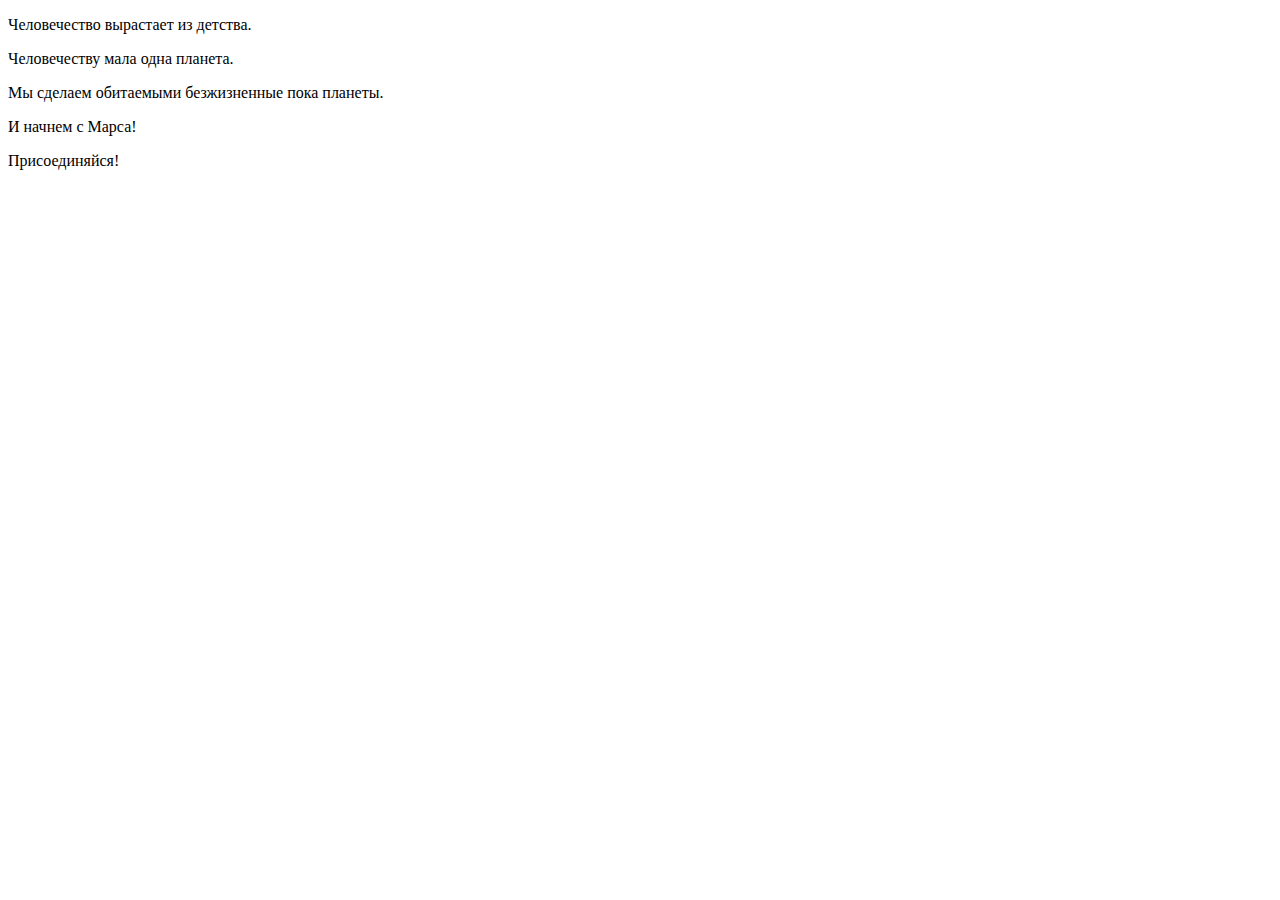
==== templates/index.html @ ebd6687d "Задача 2 08.02" ====
<!DOCTYPE html>
<html>
  <head>
    <meta charset="utf-8">
    <meta name="viewport" content="width=device-width">
    <title>Мой сайт</title>
    <!--<link href="static/css/style.css" rel="stylesheet" type="text/css" />-->
  </head>
  <body>
		<p>Человечество вырастает из детства.</p>
		<p>Человечеству мала одна планета.</p>
        <p>Мы сделаем обитаемыми безжизненные пока планеты.</p>
        <p>И начнем с Марса!</p>
        <p>Присоединяйся!</p>

    <script src="script.js"></script>
  </body>
</html>
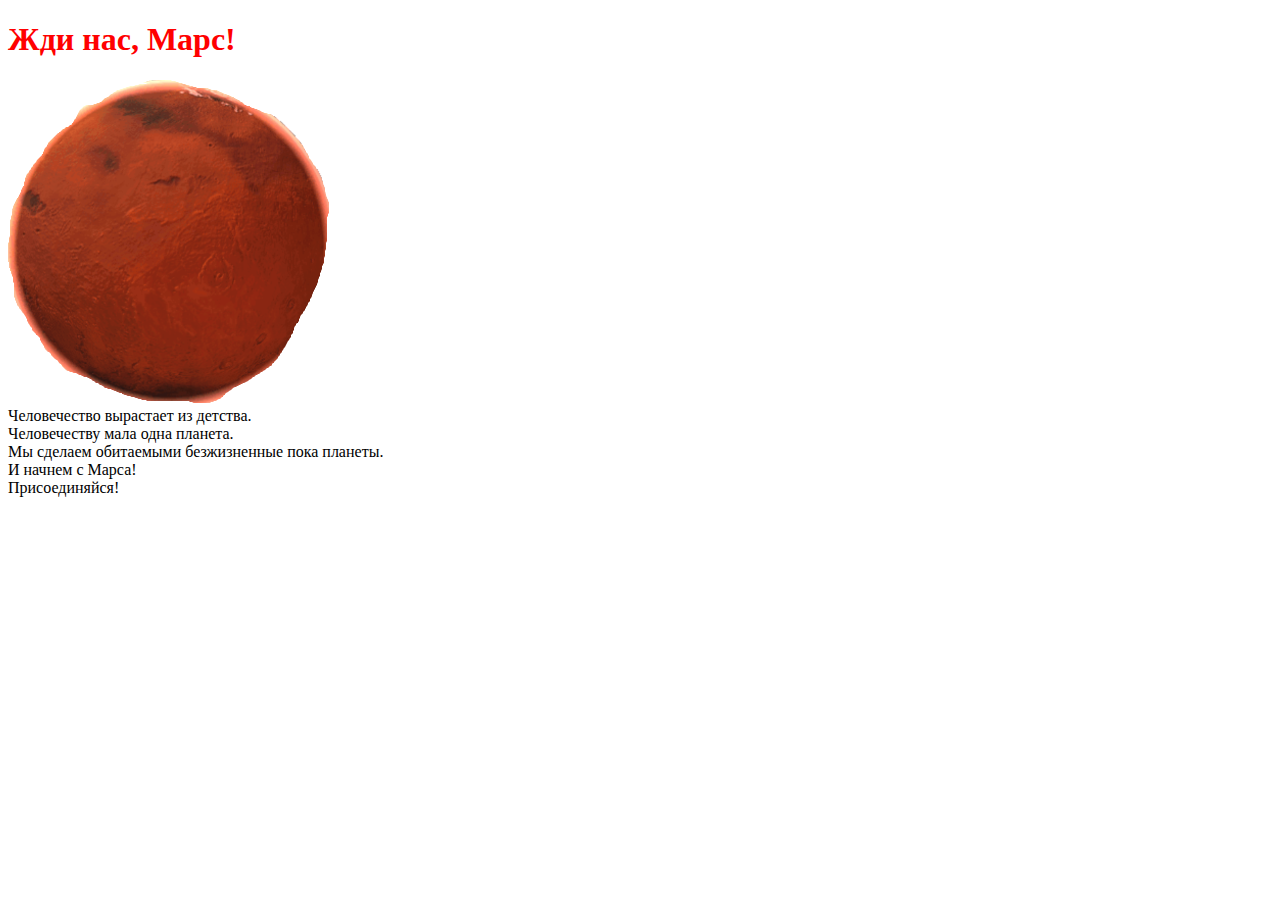
==== commit a9dc97ee: "Задача 3 08.02" ====
--- a/templates/index.html
+++ b/templates/index.html
@@ -3,16 +3,28 @@
   <head>
     <meta charset="utf-8">
     <meta name="viewport" content="width=device-width">
+    <link href="https://cdn.jsdelivr.net/npm/bootstrap@5.3.2/dist/css/bootstrap.min.css" rel="stylesheet" integrity="sha384-T3c6CoIi6uLrA9TneNEoa7RxnatzjcDSCmG1MXxSR1GAsXEV/Dwwykc2MPK8M2HN" crossorigin="anonymous">
     <title>Мой сайт</title>
-    <!--<link href="static/css/style.css" rel="stylesheet" type="text/css" />-->
+    <link href="../static/css/style.css" rel="stylesheet" type="text/css" />
   </head>
   <body>
-		<p>Человечество вырастает из детства.</p>
-		<p>Человечеству мала одна планета.</p>
-        <p>Мы сделаем обитаемыми безжизненные пока планеты.</p>
-        <p>И начнем с Марса!</p>
-        <p>Присоединяйся!</p>
-
-    <script src="script.js"></script>
+        <h1>Жди нас, Марс!</h1>
+        <img src="../static/img/mars.png">
+        <div class="alert alert-primary" role="alert">
+          Человечество вырастает из детства.
+        </div>
+        <div class="alert alert-secondary" role="alert">
+          Человечеству мала одна планета.
+        </div>
+        <div class="alert alert-success" role="alert">
+          Мы сделаем обитаемыми безжизненные пока планеты.
+        </div>
+        <div class="alert alert-danger" role="alert">
+          И начнем с Марса!
+        </div>
+        <div class="alert alert-warning" role="alert">
+          Присоединяйся!
+        </div>
+        <script src="https://cdn.jsdelivr.net/npm/bootstrap@5.3.2/dist/js/bootstrap.bundle.min.js" integrity="sha384-C6RzsynM9kWDrMNeT87bh95OGNyZPhcTNXj1NW7RuBCsyN/o0jlpcV8Qyq46cDfL" crossorigin="anonymous"></script>
   </body>
 </html>--- a/static/css/style.css
+++ b/static/css/style.css
@@ -0,0 +1,3 @@
+h1 {
+   color: #ff0000;;
+}
